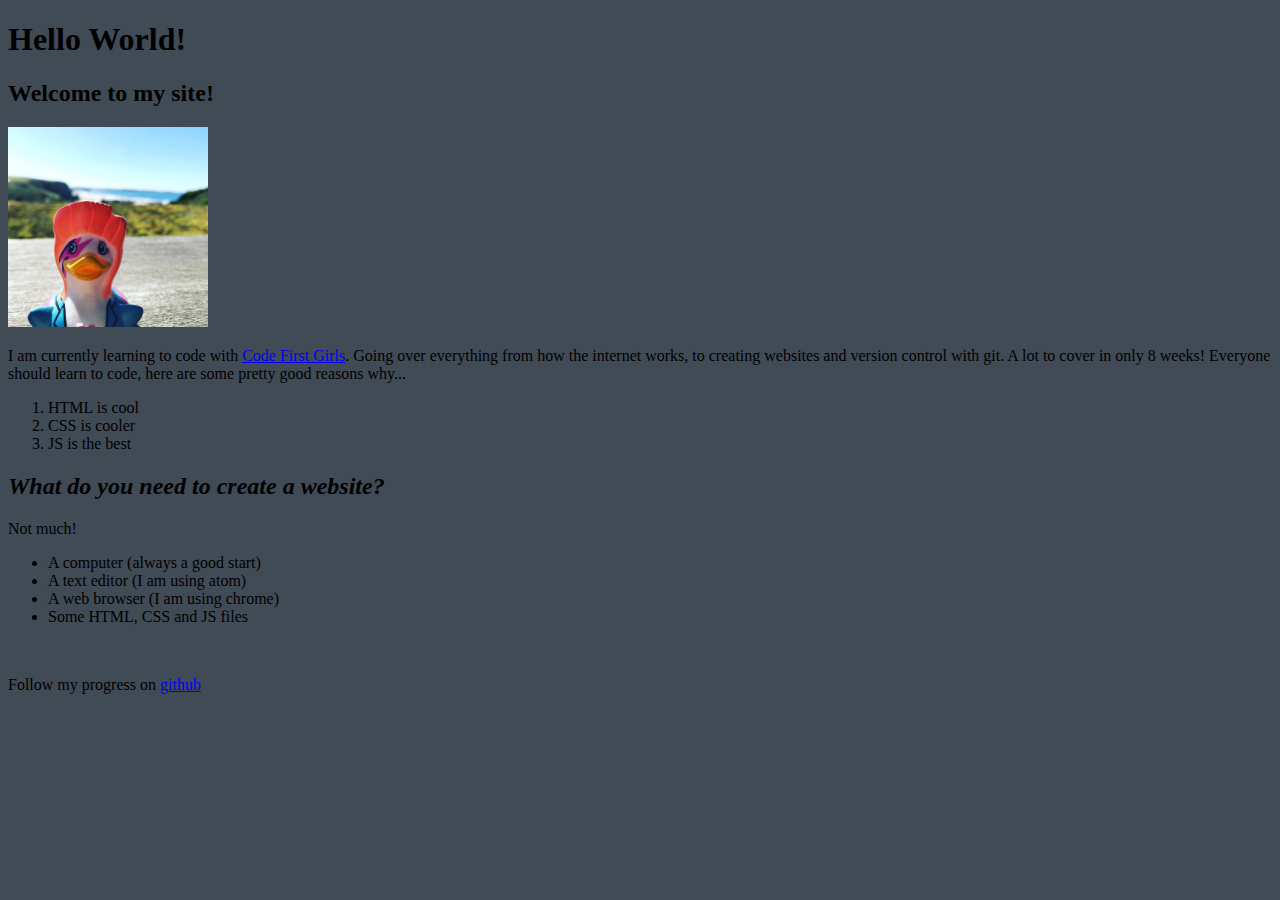
==== index.html @ c591b4aa "first comit" ====
<!DOCTYPE html>
<html>
<head>
  <title>First site</title>

  <meta charset="utf-8" />
  <meta http-equiv="X-UA-Compatible" content="IE=edge">
  <meta name="viewport" content="width=device-width, initial-scale=1">

  <title>My first site</title>
<link rel="stylesheet" type="text/css" href="css/style.css">
</head>
<body>
  <h1>Hello World!</h1>

  <h2>Welcome to my site!</h2>

  <!-- image of a duck -->
  <img src="duck.jpg" width="200px">

  <p>
    I am currently learning to code with <a href="www.codefirstgirls.org.uk">Code First Girls</a>. Going over everything from how the
    internet works, to creating websites and version control with git. A lot to cover in only 8 weeks!
    Everyone should learn to code, here are some pretty good reasons why...
    <ol>
      <li>HTML is cool</li>
      <li>CSS is cooler</li>
      <li>JS is the best</li>
    </ol>
  </p>

  <h2><em>What do you need to create a website?</em></h2>

  <p>
    Not much!
    <ul>
      <li>A computer (always a good start)</li>
      <li>A text editor (I am using atom)</li>
      <li>A web browser (I am using chrome)</li>
      <li>Some HTML, CSS and JS files</li>
    </ul>
  </p>

  <br>

  <p>
    Follow my progress on <a href="www.github.com">github</a>
  </p>
</body>
</html>
---- css/style.css ----
body {
  background-color: rgb(65,75,86);
}
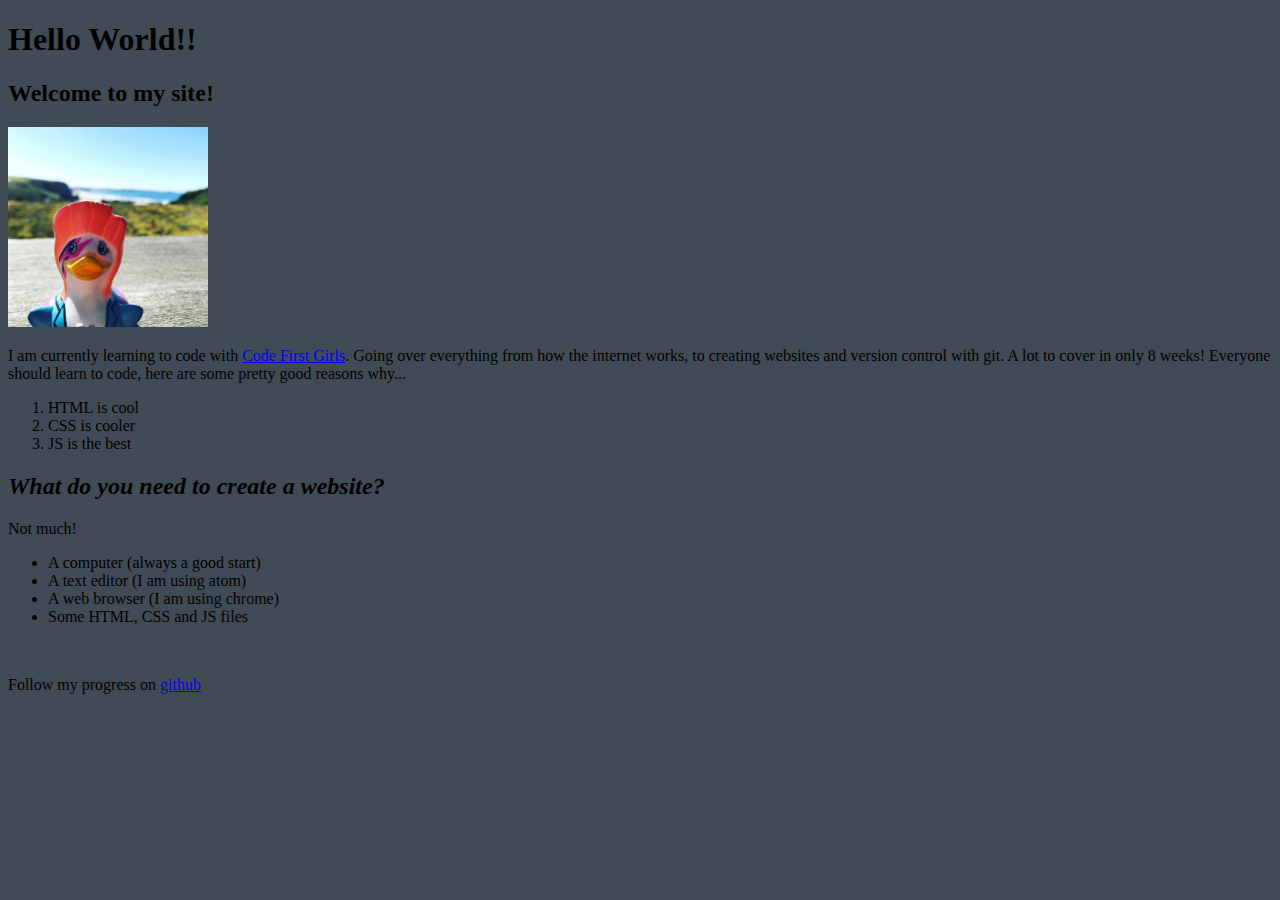
==== commit d5decebc: "3" ====
--- a/index.html
+++ b/index.html
@@ -11,7 +11,7 @@
 <link rel="stylesheet" type="text/css" href="css/style.css">
 </head>
 <body>
-  <h1>Hello World!</h1>
+  <h1>Hello World!!</h1>
 
   <h2>Welcome to my site!</h2>
 
